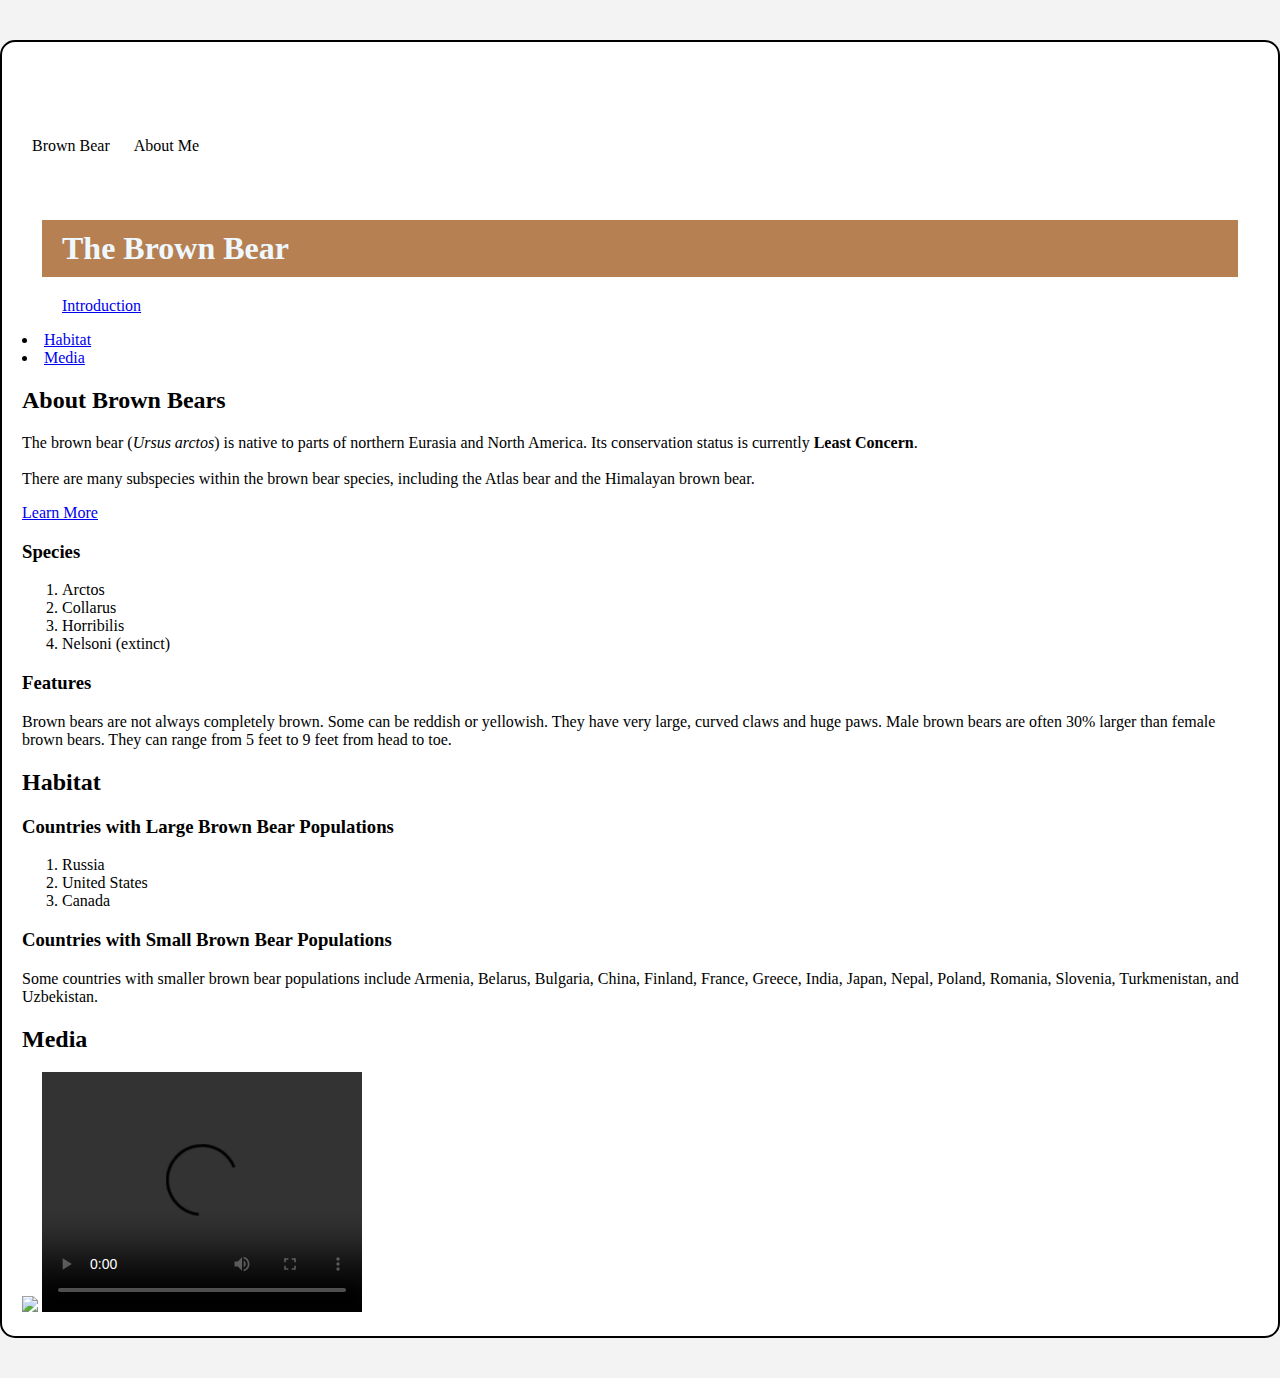
==== Beren.html @ ba66bc43 "Beren project" ====
<html>

	<head>
		<title>Brown Bears</title>
		<link href="Beren.css" rel="stylesheet"/>
	</head>

	<body>
	<div class="page">
		<nav class="main-nav">
			<a href="./index.html">Brown Bear</a>
			<a href="./aboutme.html">About Me</a>
		</nav>
		<div class="page-content">
			<h1>The Brown Bear</h1>
			<nav class="top-nav">
				<ul>
					<li>
						<a href="#introduction">Introduction</a>
					</li>
        </ul>
					<li>
						<a href="#habitat">Habitat</a>
					</li>
					<li>
						<a href="#media">Media</a>
					</li>
				
			</nav>
			<div id="introduction">
				<h2>About Brown Bears</h2>
				<p>The brown bear (<em>Ursus arctos</em>) is native to parts of northern Eurasia and North America. Its conservation status is currently <strong>Least Concern</strong>.<br />
					<br /> There are many subspecies within the brown bear species, including the
				Atlas bear and the Himalayan brown bear.</p>
				<a href="https://en.wikipedia.org/wiki/Brown_bear" target="_blank">Learn More</a>
				<h3>Species</h3>
				<ol>
					<li>Arctos</li>
					<li>Collarus</li>
					<li>Horribilis</li>
					<li>Nelsoni (extinct)</li>
				</ol>
				<h3>Features</h3>
				<p>Brown bears are not always completely brown. Some can be reddish or yellowish. They have very large, curved claws and huge paws. Male brown bears are often 30% larger than female brown bears. They can range from 5 feet to 9 feet from head to toe.</p>
			</div>
			<div id="habitat">
				<h2>Habitat</h2>
				<h3>Countries with Large Brown Bear Populations</h3>
				<ol>
					<li>Russia</li>
					<li>United States</li>
					<li>Canada</li>
				</ol>
				<h3>Countries with Small Brown Bear Populations</h3>
				<p>Some countries with smaller brown bear populations include Armenia, Belarus, Bulgaria, China, Finland, France, Greece, India, Japan, Nepal, Poland, Romania, Slovenia, Turkmenistan, and Uzbekistan.</p>
			</div>
			<div id="media">
		
			<h2>Media</h2>
			<img src="https://s3.amazonaws.com/codecademy-content/courses/web-101/web101-image_brownbear.jpg" />
			<video src="https://s3.amazonaws.com/codecademy-content/courses/freelance-1/unit-1/lesson-2/htmlcss1-vid_brown-bear.mp4" height="240" width="320" controls>Video not supported</video>
		</div>
		</div>
		</div>
	</body>

</html>
---- Beren.css ----
body{
	background-color: #f3f3f3;
	padding:0;
	margin:0;
}

.page {
	margin: 40px auto;
	border: 2px solid black;
	border-radius: 15px;
	background-color: white;
	overflow: hidden;
}

.main-nav{
	background-image:url(https://upload.wikimedia.org/wikipedia/commons/7/71/2010-kodiak-bear-1.jpg);
	background-repeat:no-repeat;
	background-size:cover;
	background-position:center -60px;
	padding: 100px 20px 0px 20px;
}

.main-nav a{
	display:inline-block;
	border-radius: 5px 0px 0px 0px;
	border-bottom: 10px solid white;
	background-color:rgba(255, 255, 255, 0.64);
	color:black;
	text-decoration:none;
	padding: 5px 10px;
	position:relative;
	top:-10px;
	transition: top 300ms ease;
}

.main-nav a:hover{
	top:5px;
}

.page-content{
	padding: 20px;
}

h1{
	background-color: #b68052;
	margin: 20px;
	padding: 10px 20px;
	color: aliceblue;
}

h2{
  font-family:Georgia;
}

.top-nav ul{
	list-style-type:none;
}

.top-nav ul li{
	transition: all 300ms ease;
	left:0px;
	position:relative;
}

.top-nav ul li:hover{
	left: 4px;
}
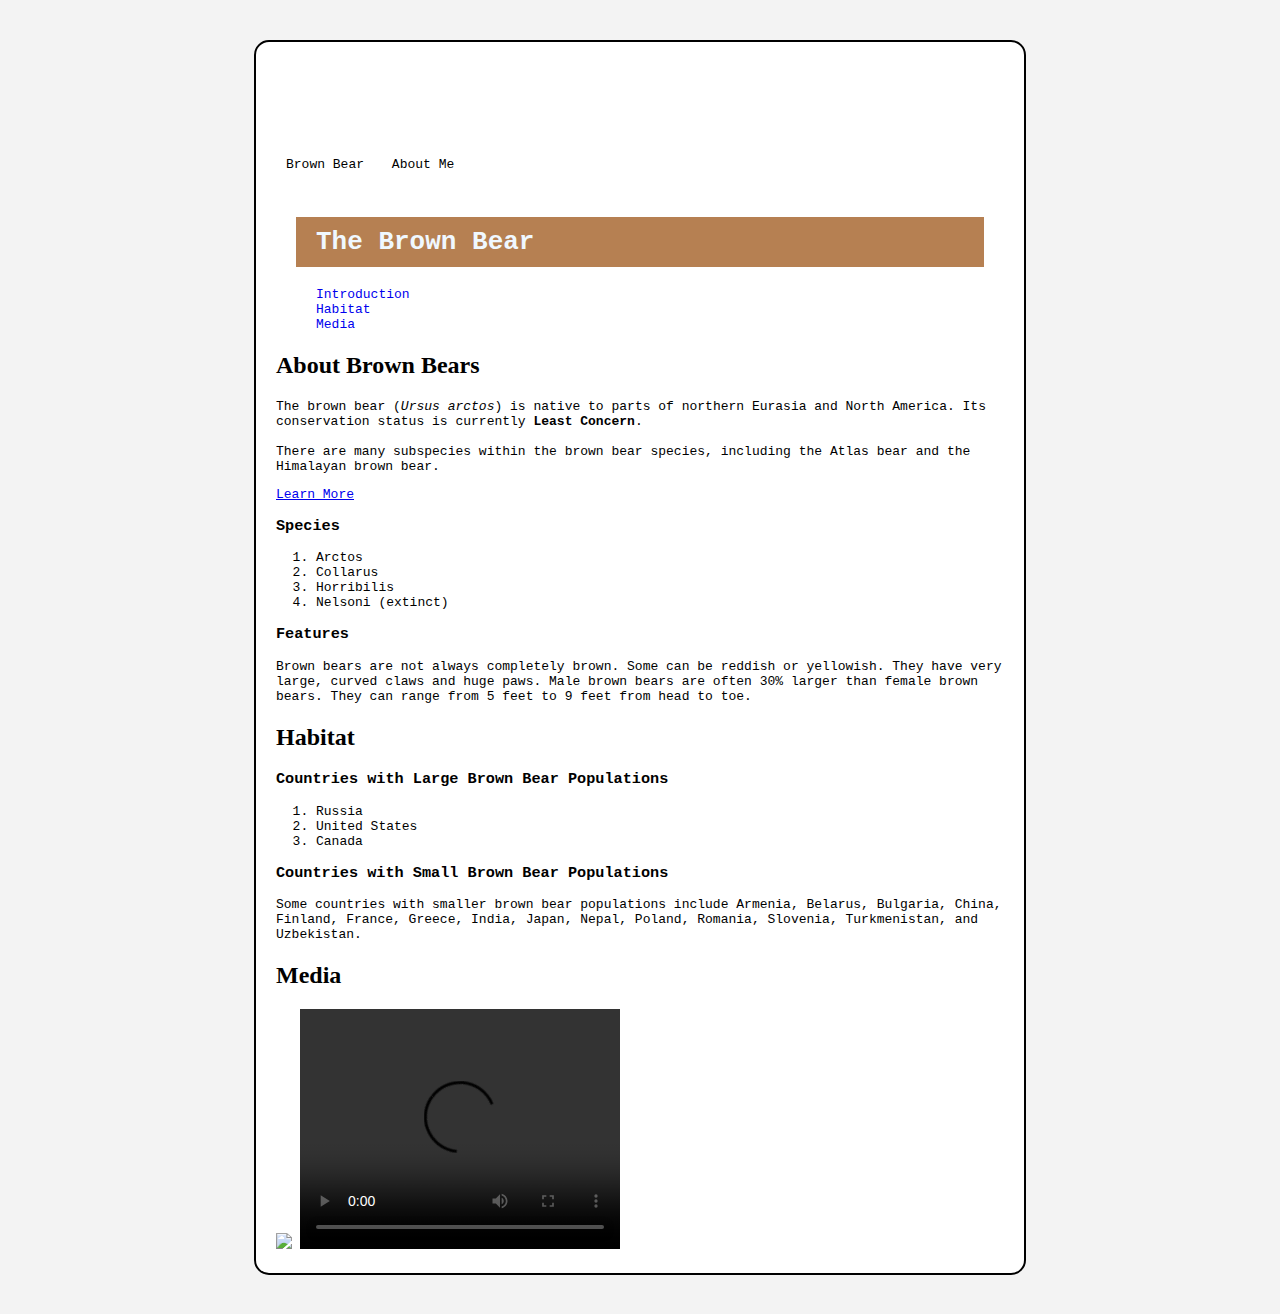
==== commit 76ad7384: "Items in "top-nav" mogen geen streep aan de onderkant hebben" ====
--- a/Beren.html
+++ b/Beren.html
@@ -19,14 +19,14 @@
 					<li>
 						<a href="#introduction">Introduction</a>
 					</li>
-        </ul>
+
 					<li>
 						<a href="#habitat">Habitat</a>
 					</li>
 					<li>
 						<a href="#media">Media</a>
 					</li>
-				
+				</ul>
 			</nav>
 			<div id="introduction">
 				<h2>About Brown Bears</h2>
--- a/Beren.css
+++ b/Beren.css
@@ -10,13 +10,15 @@
 	border-radius: 15px;
 	background-color: white;
 	overflow: hidden;
+	width:768px;
+	font-family: monospace;
 }
 
 .main-nav{
 	background-image:url(https://upload.wikimedia.org/wikipedia/commons/7/71/2010-kodiak-bear-1.jpg);
 	background-repeat:no-repeat;
 	background-size:cover;
-	background-position:center -60px;
+	background-position:center -50px;
 	padding: 100px 20px 0px 20px;
 }
 
@@ -29,7 +31,7 @@
 	text-decoration:none;
 	padding: 5px 10px;
 	position:relative;
-	top:-10px;
+	top:10px;
 	transition: top 300ms ease;
 }
 
@@ -52,14 +54,20 @@
   font-family:Georgia;
 }
 
+.top-nav a {
+	text-decoration:none;
+}
+
 .top-nav ul{
 	list-style-type:none;
+	
 }
 
 .top-nav ul li{
 	transition: all 300ms ease;
 	left:0px;
 	position:relative;
+	text-decoration: none;
 }
 
 .top-nav ul li:hover{
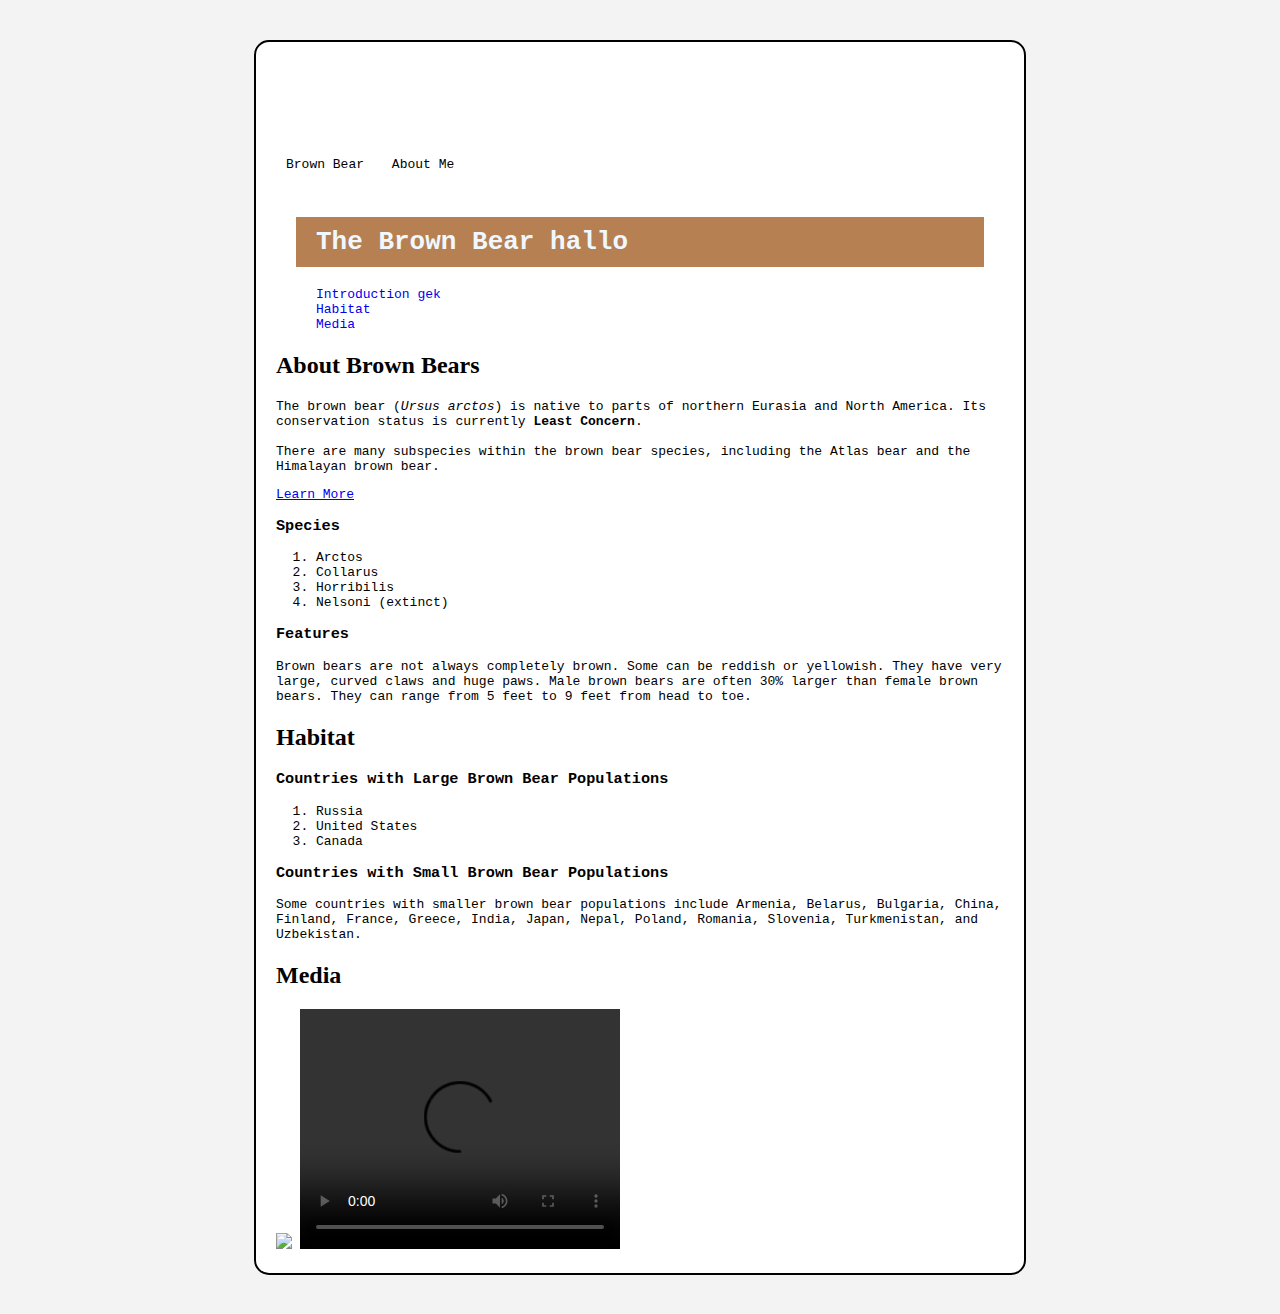
==== commit 5eab17ad: "beren" ====
--- a/Beren.html
+++ b/Beren.html
@@ -1,68 +1,68 @@
-
-<html>
-
-	<head>
-		<title>Brown Bears</title>
-		<link href="Beren.css" rel="stylesheet"/>
-	</head>
-
-	<body>
-	<div class="page">
-		<nav class="main-nav">
-			<a href="./index.html">Brown Bear</a>
-			<a href="./aboutme.html">About Me</a>
-		</nav>
-		<div class="page-content">
-			<h1>The Brown Bear</h1>
-			<nav class="top-nav">
-				<ul>
-					<li>
-						<a href="#introduction">Introduction</a>
-					</li>
-
-					<li>
-						<a href="#habitat">Habitat</a>
-					</li>
-					<li>
-						<a href="#media">Media</a>
-					</li>
-				</ul>
-			</nav>
-			<div id="introduction">
-				<h2>About Brown Bears</h2>
-				<p>The brown bear (<em>Ursus arctos</em>) is native to parts of northern Eurasia and North America. Its conservation status is currently <strong>Least Concern</strong>.<br />
-					<br /> There are many subspecies within the brown bear species, including the
-				Atlas bear and the Himalayan brown bear.</p>
-				<a href="https://en.wikipedia.org/wiki/Brown_bear" target="_blank">Learn More</a>
-				<h3>Species</h3>
-				<ol>
-					<li>Arctos</li>
-					<li>Collarus</li>
-					<li>Horribilis</li>
-					<li>Nelsoni (extinct)</li>
-				</ol>
-				<h3>Features</h3>
-				<p>Brown bears are not always completely brown. Some can be reddish or yellowish. They have very large, curved claws and huge paws. Male brown bears are often 30% larger than female brown bears. They can range from 5 feet to 9 feet from head to toe.</p>
-			</div>
-			<div id="habitat">
-				<h2>Habitat</h2>
-				<h3>Countries with Large Brown Bear Populations</h3>
-				<ol>
-					<li>Russia</li>
-					<li>United States</li>
-					<li>Canada</li>
-				</ol>
-				<h3>Countries with Small Brown Bear Populations</h3>
-				<p>Some countries with smaller brown bear populations include Armenia, Belarus, Bulgaria, China, Finland, France, Greece, India, Japan, Nepal, Poland, Romania, Slovenia, Turkmenistan, and Uzbekistan.</p>
-			</div>
-			<div id="media">
-		
-			<h2>Media</h2>
-			<img src="https://s3.amazonaws.com/codecademy-content/courses/web-101/web101-image_brownbear.jpg" />
-			<video src="https://s3.amazonaws.com/codecademy-content/courses/freelance-1/unit-1/lesson-2/htmlcss1-vid_brown-bear.mp4" height="240" width="320" controls>Video not supported</video>
-		</div>
-		</div>
-		</div>
-	</body>
-
-</html>
+
+<html>
+
+	<head>
+		<title>Brown Bears hey</title>
+		<link href="Beren.css" rel="stylesheet"/>
+	</head>
+
+	<body>
+	<div class="page">
+		<nav class="main-nav">
+			<a href="./index.html">Brown Bear</a>
+			<a href="./aboutme.html">About Me</a>
+		</nav>
+		<div class="page-content">
+			<h1>The Brown Bear hallo</h1>
+			<nav class="top-nav">
+				<ul>
+					<li>
+						<a href="#introduction">Introduction gek</a>
+					</li>
+
+					<li>
+						<a href="#habitat">Habitat</a>
+					</li>
+					<li>
+						<a href="#media">Media</a>
+					</li>
+				</ul>
+			</nav>
+			<div id="introduction">
+				<h2>About Brown Bears</h2>
+				<p>The brown bear (<em>Ursus arctos</em>) is native to parts of northern Eurasia and North America. Its conservation status is currently <strong>Least Concern</strong>.<br />
+					<br /> There are many subspecies within the brown bear species, including the
+				Atlas bear and the Himalayan brown bear.</p>
+				<a href="https://en.wikipedia.org/wiki/Brown_bear" target="_blank">Learn More</a>
+				<h3>Species</h3>
+				<ol>
+					<li>Arctos</li>
+					<li>Collarus</li>
+					<li>Horribilis</li>
+					<li>Nelsoni (extinct)</li>
+				</ol>
+				<h3>Features</h3>
+				<p>Brown bears are not always completely brown. Some can be reddish or yellowish. They have very large, curved claws and huge paws. Male brown bears are often 30% larger than female brown bears. They can range from 5 feet to 9 feet from head to toe.</p>
+			</div>
+			<div id="habitat">
+				<h2>Habitat</h2>
+				<h3>Countries with Large Brown Bear Populations</h3>
+				<ol>
+					<li>Russia</li>
+					<li>United States</li>
+					<li>Canada</li>
+				</ol>
+				<h3>Countries with Small Brown Bear Populations</h3>
+				<p>Some countries with smaller brown bear populations include Armenia, Belarus, Bulgaria, China, Finland, France, Greece, India, Japan, Nepal, Poland, Romania, Slovenia, Turkmenistan, and Uzbekistan.</p>
+			</div>
+			<div id="media">
+		
+			<h2>Media</h2>
+			<img src="https://s3.amazonaws.com/codecademy-content/courses/web-101/web101-image_brownbear.jpg" />
+			<video src="https://s3.amazonaws.com/codecademy-content/courses/freelance-1/unit-1/lesson-2/htmlcss1-vid_brown-bear.mp4" height="240" width="320" controls>Video not supported</video>
+		</div>
+		</div>
+		</div>
+	</body>
+
+</html>
